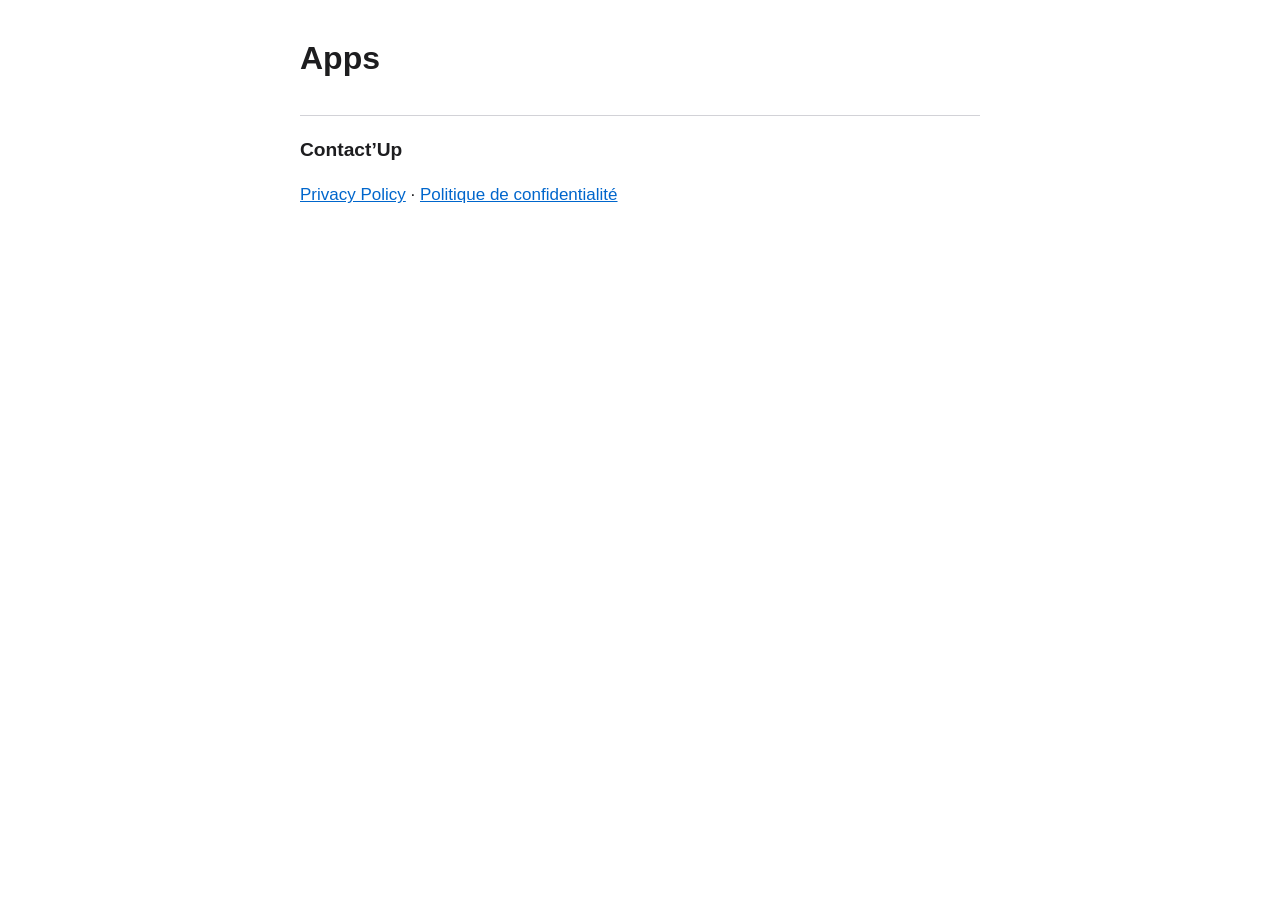
==== index.html @ d3a75ccd "Publish Contact'Up's privacy policy, in English and French The App Store listing pointed to the Inst" ====
<!doctype html>
<html lang="en-GB">
<head>
<meta charset="utf-8">
<meta name="viewport" content="width=device-width, initial-scale=1">
<title>Antoine Bunnens — Apps</title>
<link rel="stylesheet" href="style.css">
</head>
<body>
<main>
<h1>Apps</h1>
<h2>Contact’Up</h2>
<p><a href="contactup/privacy/">Privacy Policy</a> · <a href="contactup/privacy/fr/" lang="fr">Politique de confidentialité</a></p>
</main>
</body>
</html>
---- style.css ----
:root {
  color-scheme: light dark;
  --text: #1d1d1f;
  --secondary: #6e6e73;
  --background: #ffffff;
  --accent: #0066cc;
  --rule: #d2d2d7;
}

@media (prefers-color-scheme: dark) {
  :root {
    --text: #f5f5f7;
    --secondary: #a1a1a6;
    --background: #000000;
    --accent: #2997ff;
    --rule: #424245;
  }
}

body {
  margin: 0;
  background: var(--background);
  color: var(--text);
  font: 17px/1.55 -apple-system, BlinkMacSystemFont, "SF Pro Text", "Helvetica Neue", sans-serif;
  -webkit-text-size-adjust: 100%;
}

main {
  max-width: 680px;
  margin: 0 auto;
  padding: 32px 16px 64px;
}

h1 {
  font-size: 2rem;
  line-height: 1.15;
  margin: 8px 0 4px;
}

h2 {
  font-size: 1.2rem;
  margin: 2em 0 0.4em;
  padding-top: 1em;
  border-top: 1px solid var(--rule);
}

.date, .lang {
  color: var(--secondary);
  font-size: 0.9rem;
  margin: 0;
}

.lang { text-align: right; }

.summary {
  font-size: 1.1rem;
  font-weight: 600;
}

a { color: var(--accent); }

ul { padding-left: 1.2em; }
li { margin: 0.25em 0; }
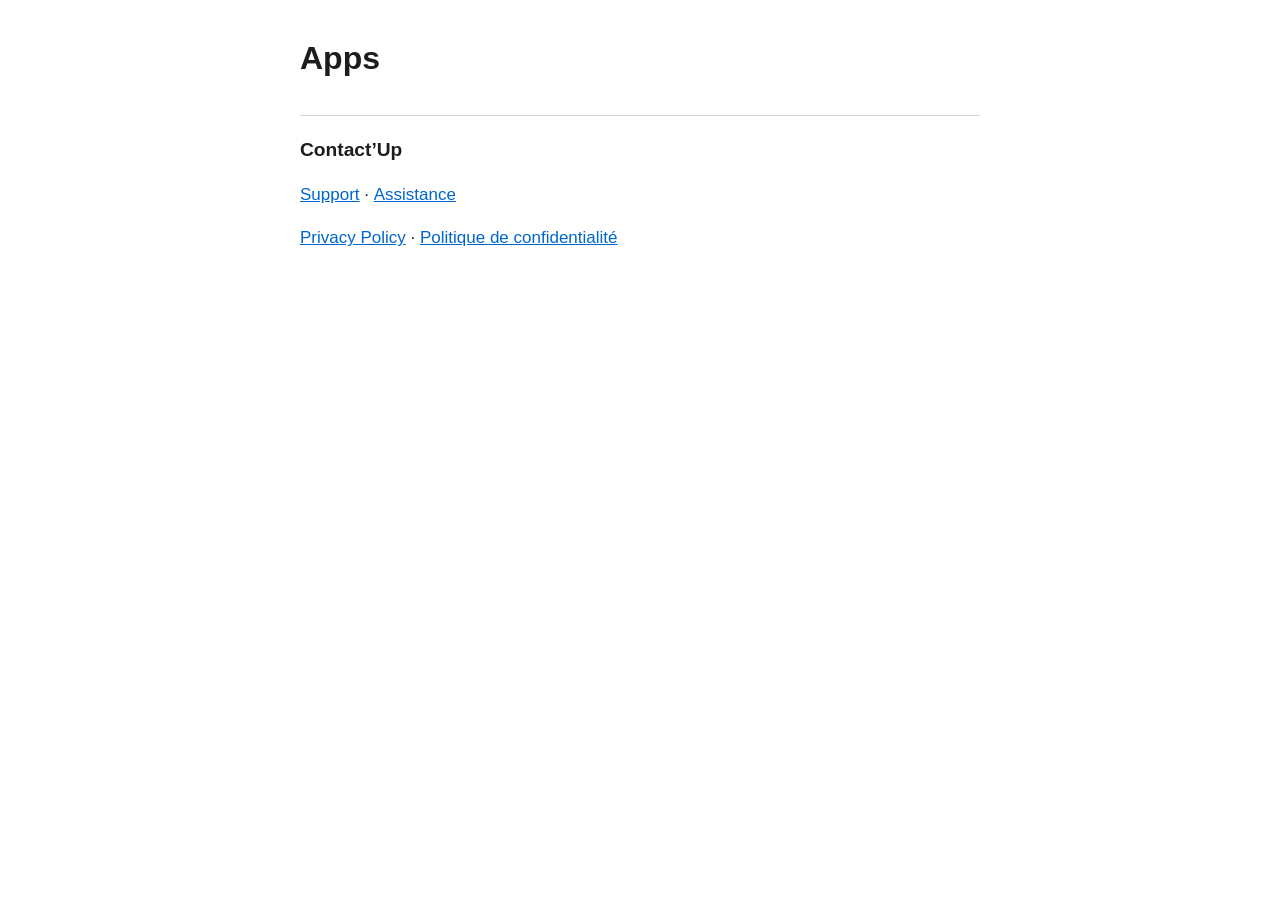
==== commit 1e0eef3c: "Give Contact'Up a support page, and point its contact there Questions go to GitHub issues on this re" ====
--- a/index.html
+++ b/index.html
@@ -10,6 +10,7 @@
 <main>
 <h1>Apps</h1>
 <h2>Contact’Up</h2>
+<p><a href="contactup/support/">Support</a> · <a href="contactup/support/fr/" lang="fr">Assistance</a></p>
 <p><a href="contactup/privacy/">Privacy Policy</a> · <a href="contactup/privacy/fr/" lang="fr">Politique de confidentialité</a></p>
 </main>
 </body>
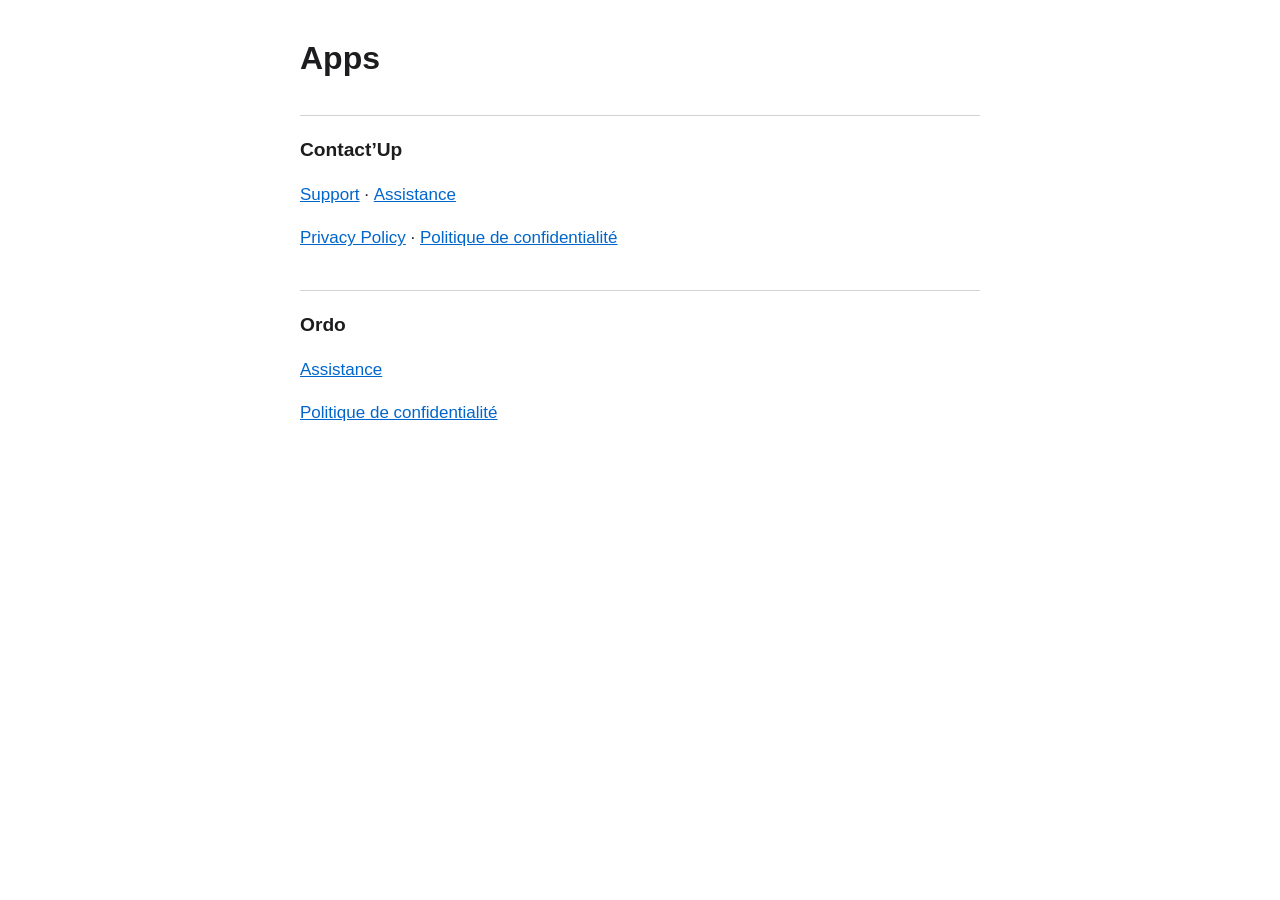
==== commit c9366331: "Publish Ordo's privacy policy and support page, in French Co-Authored-By: Claude Opus 5.5 <noreply@a" ====
--- a/index.html
+++ b/index.html
@@ -12,6 +12,9 @@
 <h2>Contact’Up</h2>
 <p><a href="contactup/support/">Support</a> · <a href="contactup/support/fr/" lang="fr">Assistance</a></p>
 <p><a href="contactup/privacy/">Privacy Policy</a> · <a href="contactup/privacy/fr/" lang="fr">Politique de confidentialité</a></p>
+<h2>Ordo</h2>
+<p><a href="ordo/support/" lang="fr">Assistance</a></p>
+<p><a href="ordo/privacy/" lang="fr">Politique de confidentialité</a></p>
 </main>
 </body>
 </html>
